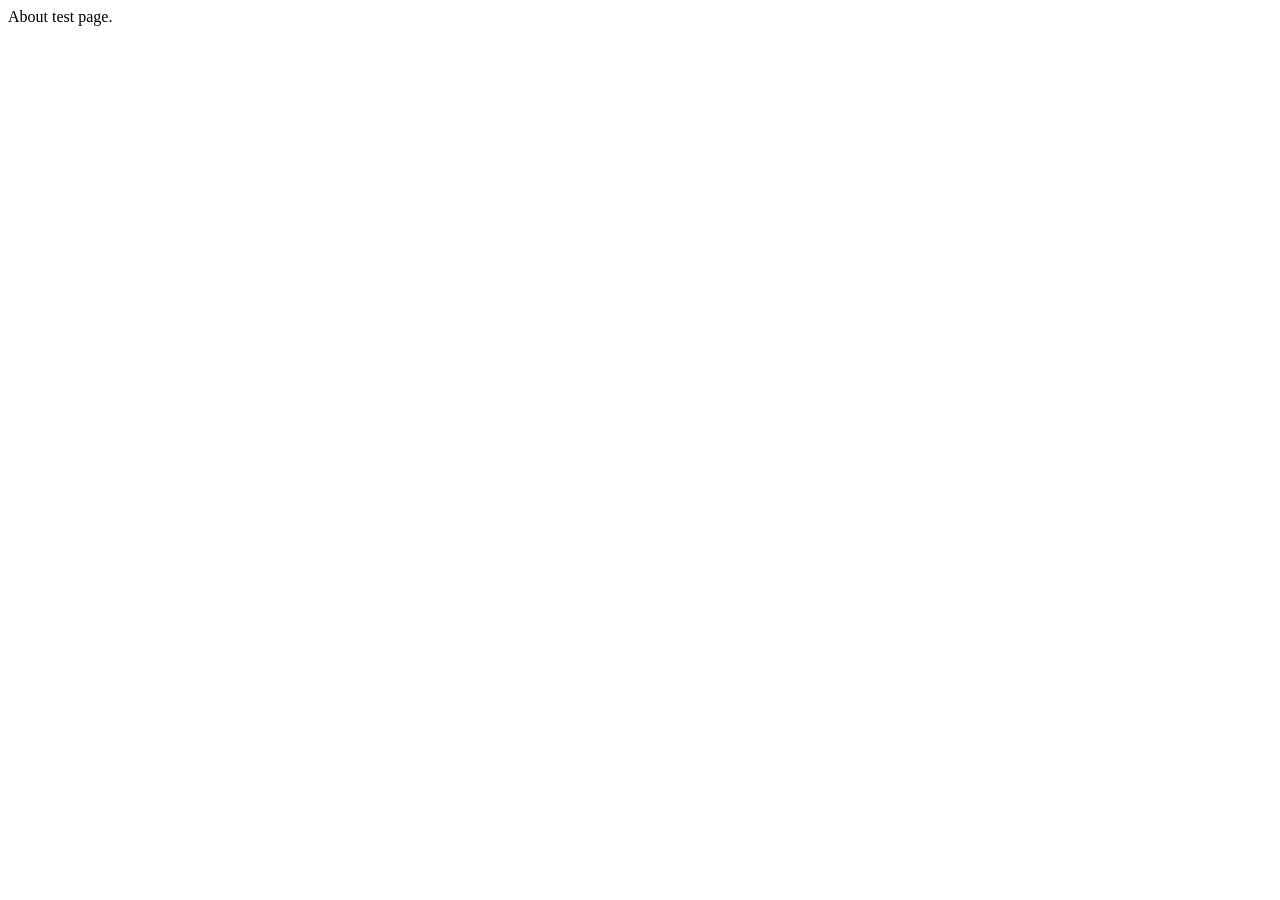
==== Public/Views/about/index.html @ cda359f5 "Remade Everything" ====
<!doctype html>

<html lang="en">
<head>
  <meta charset="utf-8">
  <meta name="viewport" content="width=device-width, initial-scale=1">

  <title>About :)</title>
  <meta name="description" content="All information about this site.">
  <meta name="author" content="Rokoel-WebSite">

  <meta property="og:title" content="Rokoel-WebSite">
  <meta property="og:type" content="website">
  <meta property="og:description" content="About Page of Rokoel's Site">

  <link rel="icon" href="about/favicon.ico">

  <link rel="stylesheet" href="about/css/styles.css">

</head>

<body>

  About test page.

  <script src="about/js/scripts.js"></script>
</body>
</html>
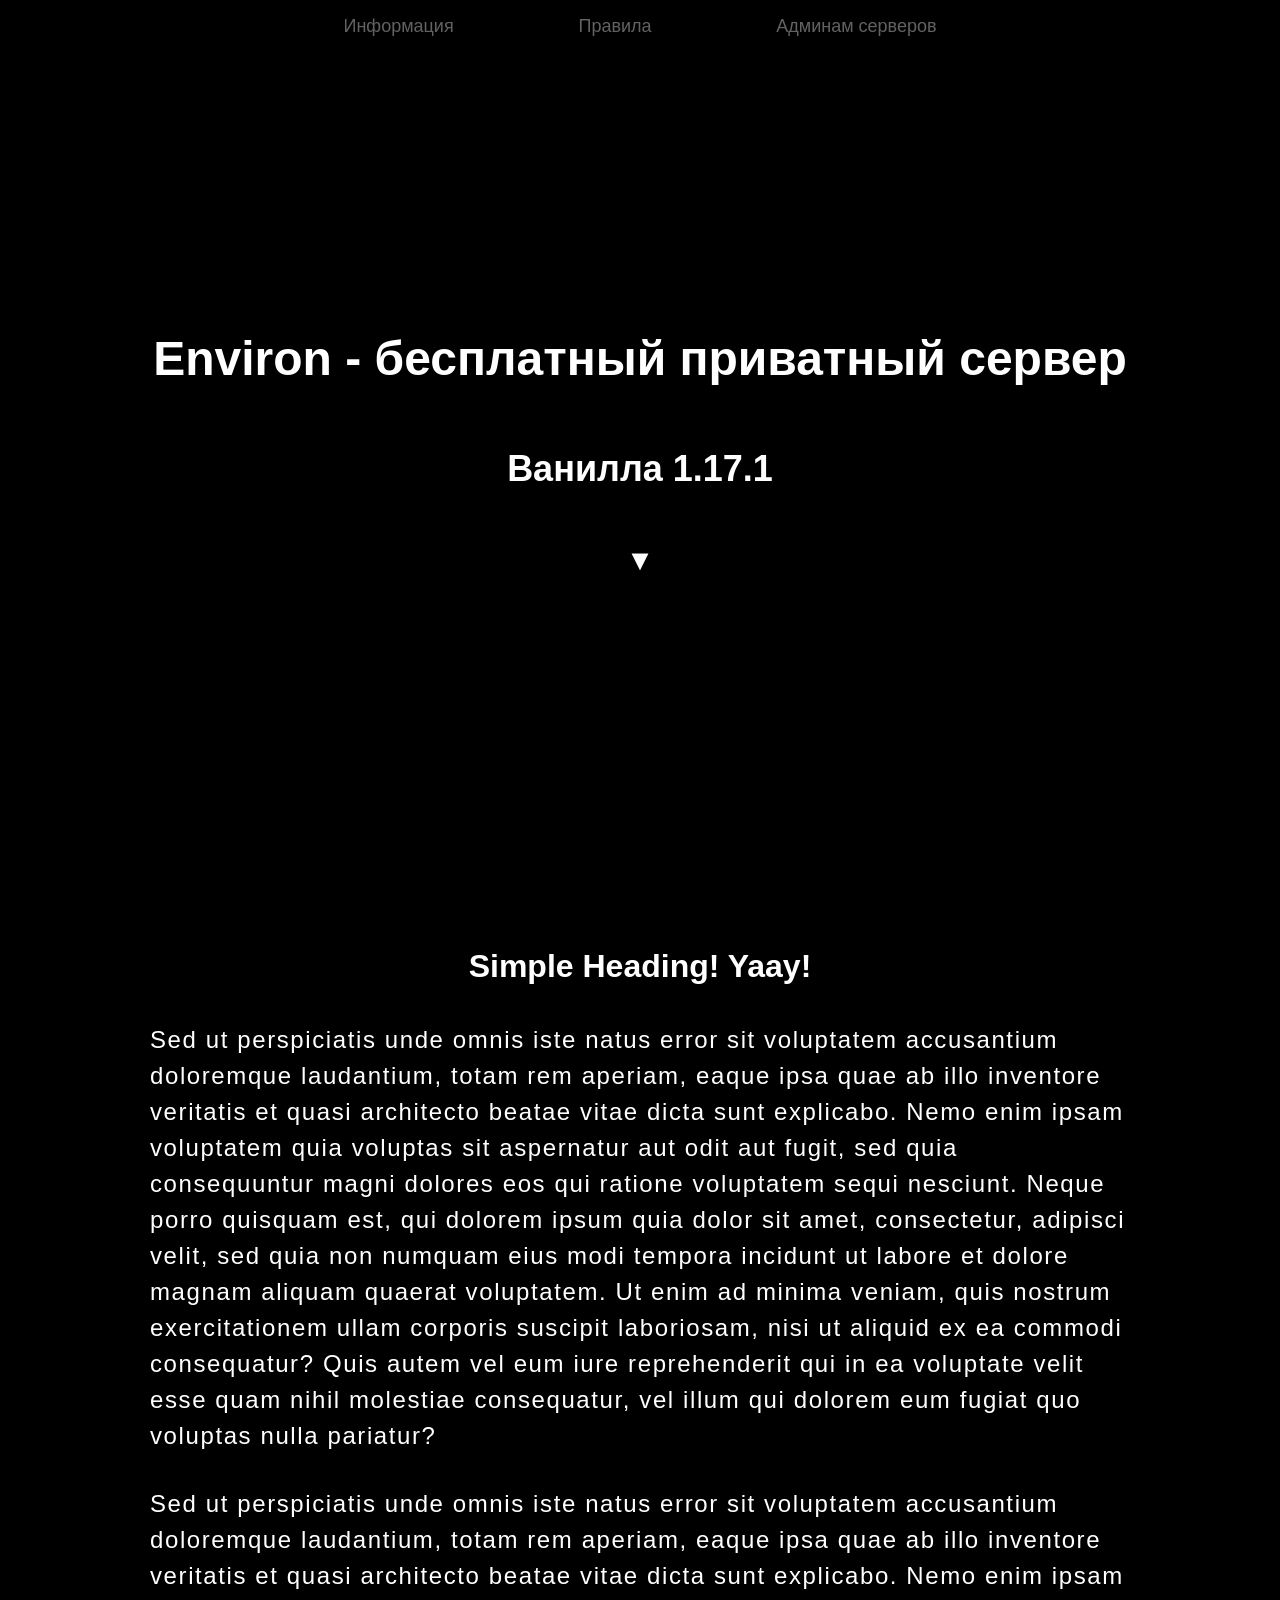
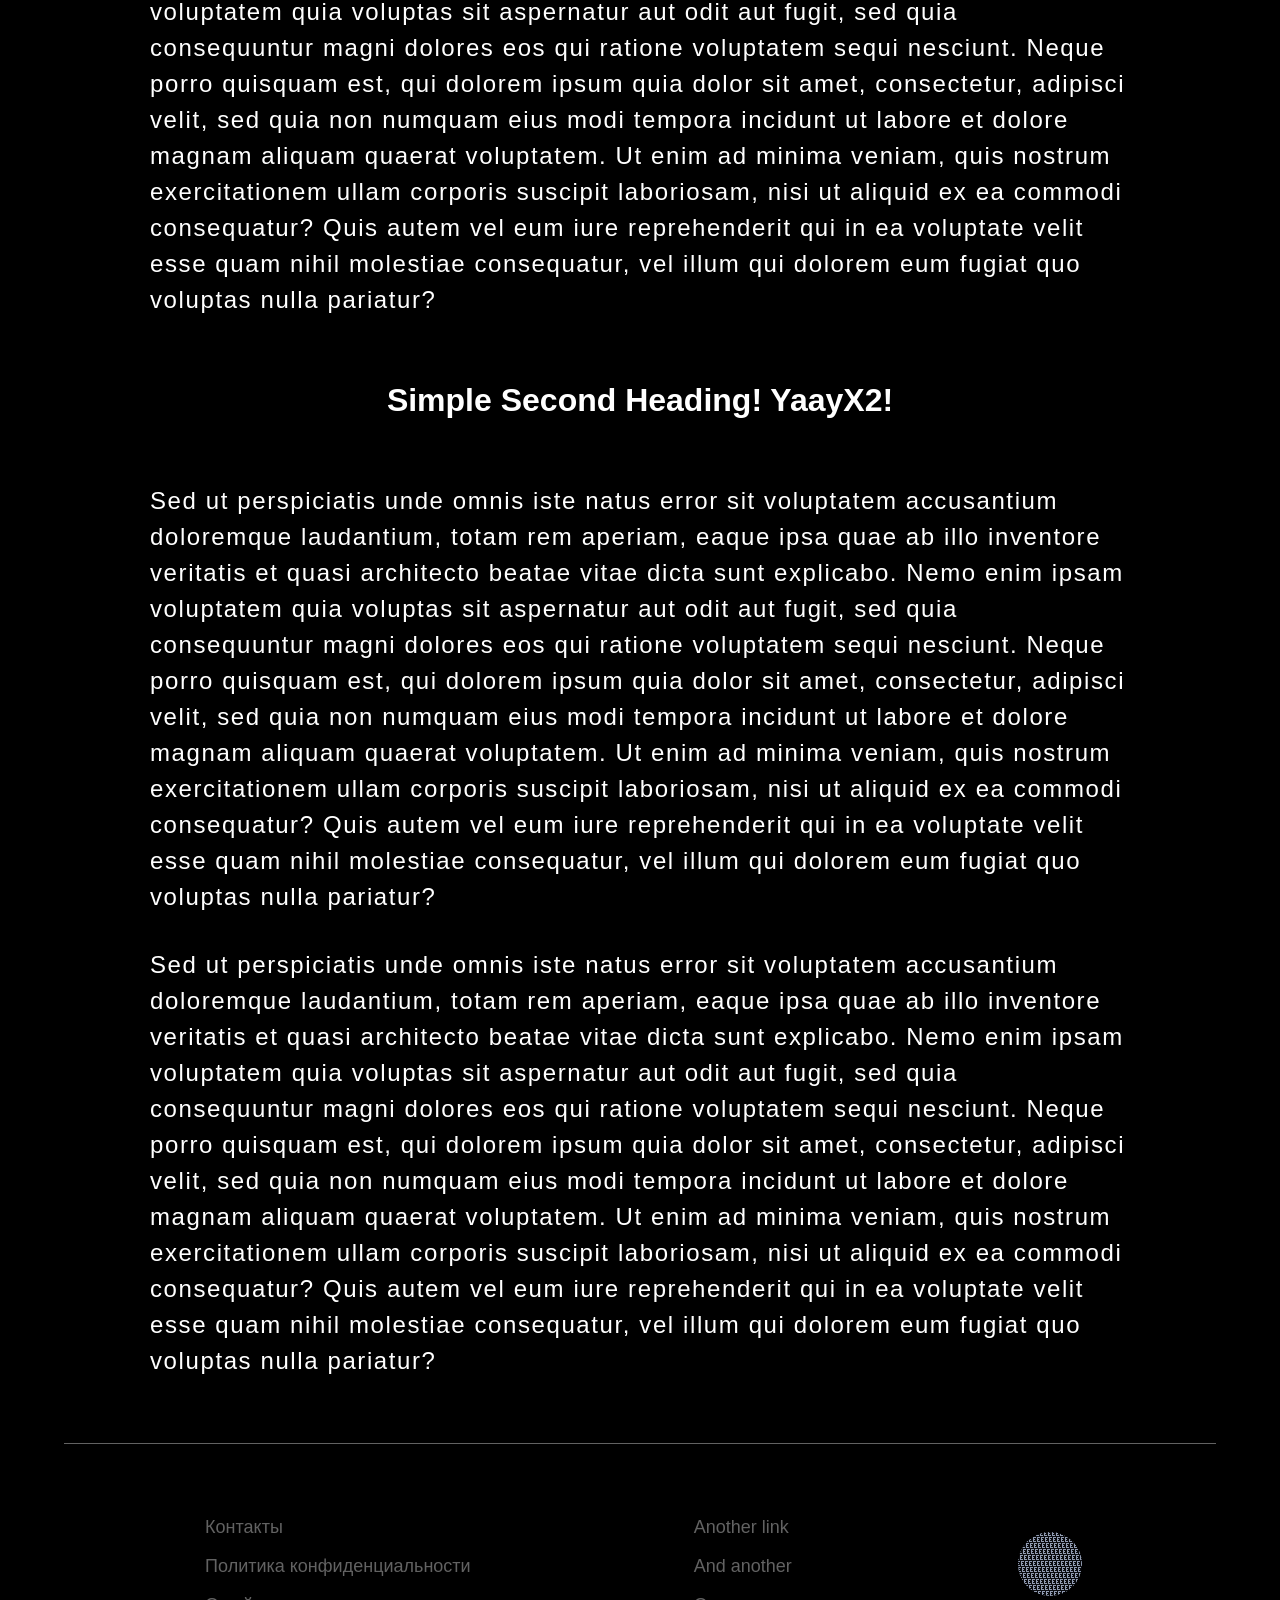
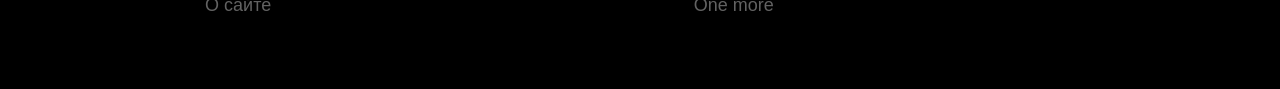
==== commit d1867f1c: "Made 404 page and fixed related bug" ====
--- a/Public/Views/about/index.html
+++ b/Public/Views/about/index.html
@@ -5,24 +5,128 @@
   <meta charset="utf-8">
   <meta name="viewport" content="width=device-width, initial-scale=1">
 
-  <title>About :)</title>
-  <meta name="description" content="All information about this site.">
-  <meta name="author" content="Rokoel-WebSite">
+  <title>Главная</title>
+  <meta name="description" content="Main Page">
+  <meta name="author" content="Rokoel">
 
   <meta property="og:title" content="Rokoel-WebSite">
   <meta property="og:type" content="website">
-  <meta property="og:description" content="About Page of Rokoel's Site">
+  <meta property="og:description" content="Main Page of Rokoel's Site">
 
-  <link rel="icon" href="about/favicon.ico">
+  <link rel="icon" href="data:,">
+  <link rel="shortcut icon" href="images/icon.ico" type="image/x-icon">
 
-  <link rel="stylesheet" href="about/css/styles.css">
+  <link rel="stylesheet" href="css/styles.css">
 
 </head>
 
 <body>
+  <div id="hidden-header-bg"></div>
+  <div id="header" class="text-align-center">
+    <a href="#">Информация</a>
+    <a href="#">Правила</a>
+    <a href="#">Админам серверов</a>
+  </div>
+  <div class="section text-selection-none" id="first-video">
+    <div class="video-bg"></div>
+    <div class="video-container">
+      <div class="videoBgWrapper">
+        <video autoplay muted loop poster="images/beginning_img.png" class="videoBg">
+          <source src="videos/beginning.webm" type="video/webm">
+          <source src="videos/beginning.mp4" type="video/mp4">
+          Ваш браузер не поддерживает видео-тэг.
+        </video>
+      </div>
+    </div>
+    <div class="text-holder-header x-large-font">
+      <h1 class="text-align-center">
+        Environ - бесплатный приватный сервер
+      </h1>
+      <h2 class="text-align-center">
+        Ванилла 1.17.1
+      </h2>
+      <h2 class="text-align-center floating be-pointed" id="scroller-1" style="font-size: 120%">
+        ▼
+      </h2>
+    </div>
+  </div>
 
-  About test page.
+  <div class="section margin-vertical-section" id="first-section">
+    <h1 class="text-align-center xx-large-font">Simple Heading! Yaay!</h1>
+    <p class="margin-vertical">
+      Sed ut perspiciatis unde omnis iste natus error sit voluptatem accusantium doloremque laudantium, 
+      totam rem aperiam, eaque ipsa quae ab illo inventore veritatis et quasi architecto beatae vitae 
+      dicta sunt explicabo. Nemo enim ipsam voluptatem quia voluptas sit aspernatur aut odit aut fugit, 
+      sed quia consequuntur magni dolores eos qui ratione voluptatem sequi nesciunt. Neque porro 
+      quisquam est, qui dolorem ipsum quia dolor sit amet, consectetur, adipisci velit, sed quia 
+      non numquam eius modi tempora incidunt ut labore et dolore magnam aliquam quaerat voluptatem. 
+      Ut enim ad minima veniam, quis nostrum exercitationem ullam corporis suscipit laboriosam, nisi 
+      ut aliquid ex ea commodi consequatur? Quis autem vel eum iure reprehenderit qui in ea voluptate 
+      velit esse quam nihil molestiae consequatur, vel illum qui dolorem eum fugiat quo voluptas nulla 
+      pariatur?
+    </p>
+    <p class="margin-vertical">
+      Sed ut perspiciatis unde omnis iste natus error sit voluptatem accusantium doloremque laudantium, 
+      totam rem aperiam, eaque ipsa quae ab illo inventore veritatis et quasi architecto beatae vitae 
+      dicta sunt explicabo. Nemo enim ipsam voluptatem quia voluptas sit aspernatur aut odit aut fugit, 
+      sed quia consequuntur magni dolores eos qui ratione voluptatem sequi nesciunt. Neque porro 
+      quisquam est, qui dolorem ipsum quia dolor sit amet, consectetur, adipisci velit, sed quia 
+      non numquam eius modi tempora incidunt ut labore et dolore magnam aliquam quaerat voluptatem. 
+      Ut enim ad minima veniam, quis nostrum exercitationem ullam corporis suscipit laboriosam, nisi 
+      ut aliquid ex ea commodi consequatur? Quis autem vel eum iure reprehenderit qui in ea voluptate 
+      velit esse quam nihil molestiae consequatur, vel illum qui dolorem eum fugiat quo voluptas nulla 
+      pariatur?
+    </p>
+  </div>
+  
+  <h1 class="text-align-center xx-large-font">Simple Second Heading! YaayX2!</h1>
+  <div class="section margin-vertical-section" id="second-section">
+    <p class="margin-vertical">
+      Sed ut perspiciatis unde omnis iste natus error sit voluptatem accusantium doloremque laudantium, 
+      totam rem aperiam, eaque ipsa quae ab illo inventore veritatis et quasi architecto beatae vitae 
+      dicta sunt explicabo. Nemo enim ipsam voluptatem quia voluptas sit aspernatur aut odit aut fugit, 
+      sed quia consequuntur magni dolores eos qui ratione voluptatem sequi nesciunt. Neque porro 
+      quisquam est, qui dolorem ipsum quia dolor sit amet, consectetur, adipisci velit, sed quia 
+      non numquam eius modi tempora incidunt ut labore et dolore magnam aliquam quaerat voluptatem. 
+      Ut enim ad minima veniam, quis nostrum exercitationem ullam corporis suscipit laboriosam, nisi 
+      ut aliquid ex ea commodi consequatur? Quis autem vel eum iure reprehenderit qui in ea voluptate 
+      velit esse quam nihil molestiae consequatur, vel illum qui dolorem eum fugiat quo voluptas nulla 
+      pariatur?
+    </p>
+    <p class="margin-vertical">
+      Sed ut perspiciatis unde omnis iste natus error sit voluptatem accusantium doloremque laudantium, 
+      totam rem aperiam, eaque ipsa quae ab illo inventore veritatis et quasi architecto beatae vitae 
+      dicta sunt explicabo. Nemo enim ipsam voluptatem quia voluptas sit aspernatur aut odit aut fugit, 
+      sed quia consequuntur magni dolores eos qui ratione voluptatem sequi nesciunt. Neque porro 
+      quisquam est, qui dolorem ipsum quia dolor sit amet, consectetur, adipisci velit, sed quia 
+      non numquam eius modi tempora incidunt ut labore et dolore magnam aliquam quaerat voluptatem. 
+      Ut enim ad minima veniam, quis nostrum exercitationem ullam corporis suscipit laboriosam, nisi 
+      ut aliquid ex ea commodi consequatur? Quis autem vel eum iure reprehenderit qui in ea voluptate 
+      velit esse quam nihil molestiae consequatur, vel illum qui dolorem eum fugiat quo voluptas nulla 
+      pariatur?
+    </p>
+  </div>
+  
+  <hr class="margin-vertical big">
 
-  <script src="about/js/scripts.js"></script>
+  <div class="section margin-vertical-section" id="footer">
+    <div class="footer-holder">
+      <div class="links-holder">
+        <a href="#" class="links-margin">Контакты</a>
+        <a href="#" class="links-margin">Политика конфиденциальности</a>
+        <a href="#" class="links-margin">О сайте</a>
+      </div>
+      <div class="links-holder">
+        <a href="#" class="links-margin">Another link</a>
+        <a href="#" class="links-margin">And another</a>
+        <a href="#" class="links-margin">One more</a>
+      </div>
+      <div class="vertical-center">
+        <a href="#"><img src="images/ava.png" alt="Avatar" class="x-small-image round-image margin-horizontal"></a>
+      </div>
+    </div>
+  </div>
+
+  <script src="js/scripts.js"></script>
 </body>
 </html>
--- a/Public/Views/about/css/styles.css
+++ b/Public/Views/about/css/styles.css
@@ -0,0 +1,233 @@
+/* -------- GLOBAL STYLING -------- */
+html {
+  /* no-scrollbar */
+  scrollbar-width: none;
+  -ms-overflow-style: none;
+  overflow-y: auto;
+  overflow-x: hidden;
+  -webkit-tap-highlight-color: transparent;
+
+  /* smooth scrolling */
+  scroll-behavior: smooth;
+}
+body {
+  /* fonts */
+  font-family: ubuntu, sans-serif;
+  
+  /* for consistency */
+  padding: 0;
+  margin: 0;
+
+  /* bg-color */
+  background-color: black;
+
+  /* no-scrollbar */
+  overflow-y: auto;
+  overflow-x: hidden;
+}
+body::-webkit-scrollbar {
+  /* no-scrollbar */
+  display: none;
+}
+.text-selection-none {
+  -webkit-user-select: none; /* Safari */
+  -moz-user-select: none; /* Firefox */
+  -ms-user-select: none; /* IE10+/Edge */
+  user-select: none; /* Standard */
+}
+h1, h2, h2 a, h2 a:hover, h3, h4, h5 {
+  display: block;
+  color: white;
+  z-index: 1;
+}
+
+/* useful classes-properties */
+.text-align-center {
+  text-align: center;
+}
+.xx-large-font {
+  font-size: xx-large;
+}
+.x-large-font {
+  font-size: x-large;
+}
+.large-font {
+  font-size: large;
+}
+/* -------------------------------- */
+
+/* -------- HEADER STYLING -------- */
+div#hidden-header-bg {
+  position: fixed;
+  top: 0em;
+  width: 100%;
+  height: 3rem;
+  background-color: rgba(0, 0, 0, 0.8);
+  backdrop-filter: blur(3px);
+  left: 0;
+  right: 0;
+  z-index: 2;
+  visibility: hidden;
+}
+div#header {
+  display: flex;
+  position: fixed;
+  top: 0em;
+  flex-flow: row wrap;
+  align-items: center;
+  align-content: center;
+  justify-content: center;
+  margin: 1rem;
+  left: 0;
+  right: 0;
+  z-index: 3;
+}
+div.text-holder-header {
+  width: 100vw;
+  height: 100vh;
+  top: 0;
+  position: absolute;
+  display: flex;
+  flex-direction: column;
+  align-items: center;
+  align-content: center;
+  justify-content: center;
+}
+.be-pointed:hover {
+  cursor: pointer;
+}
+@keyframes float {
+	0% {
+		transform: translatey(0px);
+	}
+	50% {
+		transform: translatey(-20px);
+	}
+	100% {
+		transform: translatey(0px);
+	}
+}
+.floating {
+  animation: float 2s ease-in-out infinite;
+}
+/* -------------------------------- */
+
+/* -------- LINKS STYLING --------- */
+a {
+  font-size: large;
+  display: inline;
+  padding-left: 5%;
+  padding-right: 5%;
+  text-decoration: none;
+  color: rgba(196, 196, 196, 0.5);
+}
+a:hover {
+  color: rgba(250, 250, 255, 0.5);
+}
+a:focus, a:active {
+  color: white;
+}
+/* -------------------------------- */
+
+/* -------- VIDEO STYLING --------- */
+.video-container {
+  width: 100vw;
+  height: 100vh;
+  display: block;
+  margin: 0 auto;
+}
+.video-bg::before {
+  position: absolute;
+  top: 0;
+  right: 0;
+  bottom: 0;
+  left: 0;
+  content: '';
+  background-color: rgba(0,0,0,0.6);
+  z-index: 1;
+}
+video {
+  object-fit: cover;
+  width: 100vw;
+  height: 100vh;
+  display: block;
+  margin: 0 auto;
+}
+/* -------------------------------- */
+
+/* --------- TEXT STYLING --------- */
+div.section {
+  width: 100%;
+  display: block;
+}
+.margin-vertical-section {
+  margin-top: 3rem;
+  margin-bottom: 3rem;
+}
+.margin-vertical {
+  margin-top: 1rem;
+  margin-bottom: 1rem;
+}
+p {
+  font-size: x-large;
+  color: white;
+  display: inline-block;
+  margin-left: min(20%, 150px);
+  margin-right: min(20%, 150px);
+  line-height: 150%;
+  letter-spacing: 0.1rem;
+}
+/* -------------------------------- */
+
+/* -------- FOOTER STYLING -------- */
+hr.small {
+  width: 80%;
+  height: 1px;
+  border: 0;
+  background-color: rgba(250, 250, 255, 0.5);
+  color: rgba(250, 250, 255, 0.5);
+}
+hr.big {
+  width: 90%;
+  height: 1px;
+  border: 0;
+  background-color: rgba(196, 196, 196, 0.5);
+  color: rgba(196, 196, 196, 0.5);
+}
+.footer-holder {
+  display: flex;
+  flex-direction: row;
+  flex-wrap: wrap;
+  justify-content: space-evenly;
+}
+.links-holder {
+  display: flex;
+  flex-direction: column;
+  justify-content: space-between;
+  padding-top: 1em;
+  padding-bottom: 1em;
+}
+.vertical-center {
+  display: flex;
+  flex-direction: column;
+  justify-content: center;
+}
+.x-small-image {
+  max-width: 64px;
+  max-height: 64px;
+}
+.round-image {
+  border-radius: 50%;
+}
+.links-margin {
+  margin-top: 0.5em;
+  margin-bottom: 0.5em;
+  padding-left: 1em;
+  padding-right: 1em;
+}
+
+.margin-horizontal {
+  margin-left: 1rem;
+  margin-right: 1rem;
+}
+/* -------------------------------- */
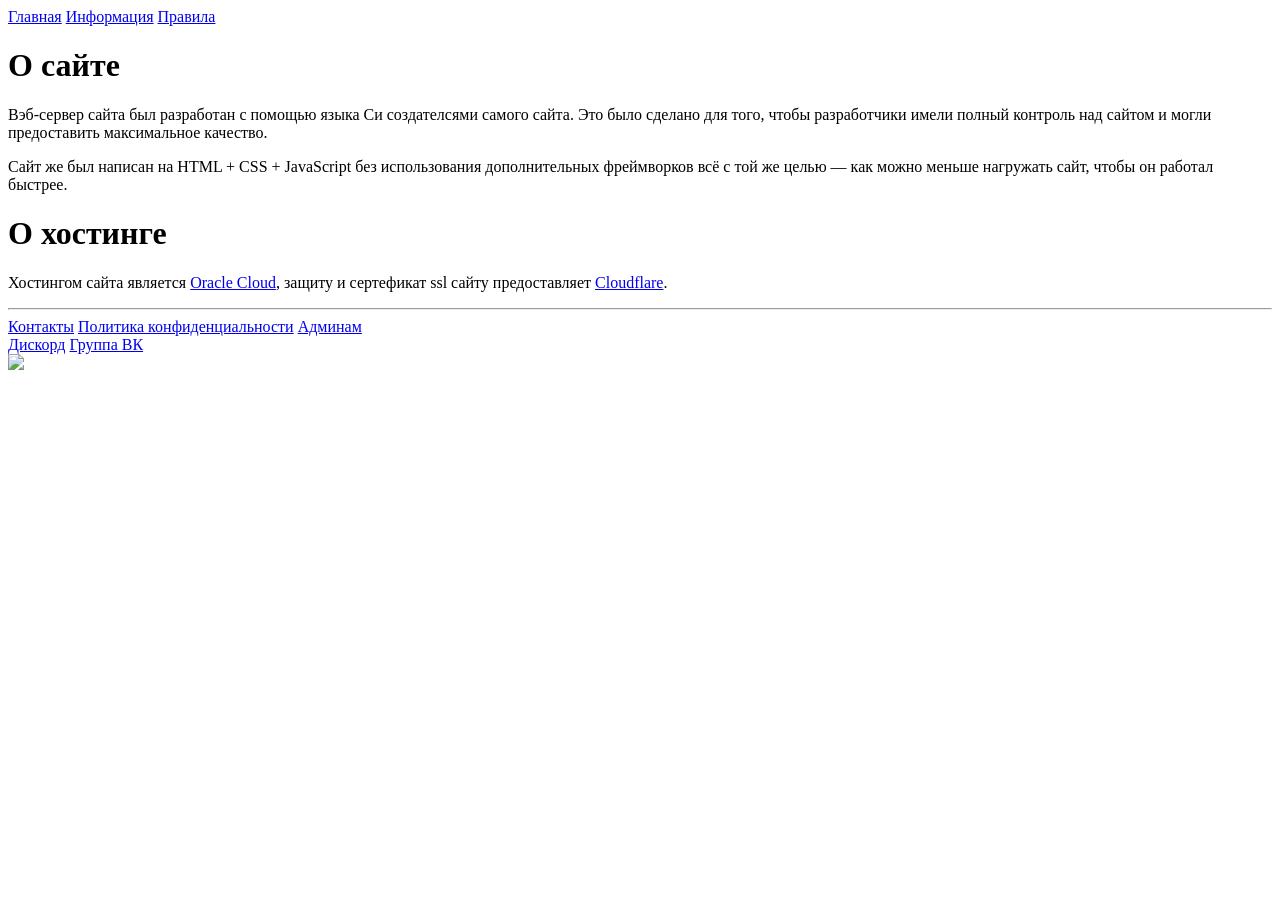
==== commit 3b8f68c8: "Website update" ====
--- a/Public/Views/about/index.html
+++ b/Public/Views/about/index.html
@@ -1,132 +1,63 @@
 <!doctype html>
-
-<html lang="en">
+<html lang="ru">
 <head>
   <meta charset="utf-8">
   <meta name="viewport" content="width=device-width, initial-scale=1">
-
-  <title>Главная</title>
-  <meta name="description" content="Main Page">
-  <meta name="author" content="Rokoel">
-
-  <meta property="og:title" content="Rokoel-WebSite">
+  <title>О сайте</title>
+  <meta name="description" content="О сайте">
+  <meta name="author" content="Environ's dev">
+  <meta property="og:title" content="О сайте">
   <meta property="og:type" content="website">
-  <meta property="og:description" content="Main Page of Rokoel's Site">
-
+  <meta property="og:description" content="О сайте сервера Environ">
+  <meta property="og:image" content="about/images/ava.png">
   <link rel="icon" href="data:,">
-  <link rel="shortcut icon" href="images/icon.ico" type="image/x-icon">
-
-  <link rel="stylesheet" href="css/styles.css">
-
+  <link rel="shortcut icon" href="about/images/icon.ico" type="image/x-icon">
+  <link rel="stylesheet" href="about/css/styles.css">
 </head>
 
 <body>
-  <div id="hidden-header-bg"></div>
   <div id="header" class="text-align-center">
-    <a href="#">Информация</a>
-    <a href="#">Правила</a>
-    <a href="#">Админам серверов</a>
-  </div>
-  <div class="section text-selection-none" id="first-video">
-    <div class="video-bg"></div>
-    <div class="video-container">
-      <div class="videoBgWrapper">
-        <video autoplay muted loop poster="images/beginning_img.png" class="videoBg">
-          <source src="videos/beginning.webm" type="video/webm">
-          <source src="videos/beginning.mp4" type="video/mp4">
-          Ваш браузер не поддерживает видео-тэг.
-        </video>
-      </div>
-    </div>
-    <div class="text-holder-header x-large-font">
-      <h1 class="text-align-center">
-        Environ - бесплатный приватный сервер
-      </h1>
-      <h2 class="text-align-center">
-        Ванилла 1.17.1
-      </h2>
-      <h2 class="text-align-center floating be-pointed" id="scroller-1" style="font-size: 120%">
-        ▼
-      </h2>
-    </div>
+    <a href="https://environ-server.space/">Главная</a>
+    <a href="https://environ-server.space/information">Информация</a>
+    <a href="https://environ-server.space/rules">Правила</a>
   </div>
 
-  <div class="section margin-vertical-section" id="first-section">
-    <h1 class="text-align-center xx-large-font">Simple Heading! Yaay!</h1>
-    <p class="margin-vertical">
-      Sed ut perspiciatis unde omnis iste natus error sit voluptatem accusantium doloremque laudantium, 
-      totam rem aperiam, eaque ipsa quae ab illo inventore veritatis et quasi architecto beatae vitae 
-      dicta sunt explicabo. Nemo enim ipsam voluptatem quia voluptas sit aspernatur aut odit aut fugit, 
-      sed quia consequuntur magni dolores eos qui ratione voluptatem sequi nesciunt. Neque porro 
-      quisquam est, qui dolorem ipsum quia dolor sit amet, consectetur, adipisci velit, sed quia 
-      non numquam eius modi tempora incidunt ut labore et dolore magnam aliquam quaerat voluptatem. 
-      Ut enim ad minima veniam, quis nostrum exercitationem ullam corporis suscipit laboriosam, nisi 
-      ut aliquid ex ea commodi consequatur? Quis autem vel eum iure reprehenderit qui in ea voluptate 
-      velit esse quam nihil molestiae consequatur, vel illum qui dolorem eum fugiat quo voluptas nulla 
-      pariatur?
-    </p>
-    <p class="margin-vertical">
-      Sed ut perspiciatis unde omnis iste natus error sit voluptatem accusantium doloremque laudantium, 
-      totam rem aperiam, eaque ipsa quae ab illo inventore veritatis et quasi architecto beatae vitae 
-      dicta sunt explicabo. Nemo enim ipsam voluptatem quia voluptas sit aspernatur aut odit aut fugit, 
-      sed quia consequuntur magni dolores eos qui ratione voluptatem sequi nesciunt. Neque porro 
-      quisquam est, qui dolorem ipsum quia dolor sit amet, consectetur, adipisci velit, sed quia 
-      non numquam eius modi tempora incidunt ut labore et dolore magnam aliquam quaerat voluptatem. 
-      Ut enim ad minima veniam, quis nostrum exercitationem ullam corporis suscipit laboriosam, nisi 
-      ut aliquid ex ea commodi consequatur? Quis autem vel eum iure reprehenderit qui in ea voluptate 
-      velit esse quam nihil molestiae consequatur, vel illum qui dolorem eum fugiat quo voluptas nulla 
-      pariatur?
-    </p>
-  </div>
-  
-  <h1 class="text-align-center xx-large-font">Simple Second Heading! YaayX2!</h1>
-  <div class="section margin-vertical-section" id="second-section">
-    <p class="margin-vertical">
-      Sed ut perspiciatis unde omnis iste natus error sit voluptatem accusantium doloremque laudantium, 
-      totam rem aperiam, eaque ipsa quae ab illo inventore veritatis et quasi architecto beatae vitae 
-      dicta sunt explicabo. Nemo enim ipsam voluptatem quia voluptas sit aspernatur aut odit aut fugit, 
-      sed quia consequuntur magni dolores eos qui ratione voluptatem sequi nesciunt. Neque porro 
-      quisquam est, qui dolorem ipsum quia dolor sit amet, consectetur, adipisci velit, sed quia 
-      non numquam eius modi tempora incidunt ut labore et dolore magnam aliquam quaerat voluptatem. 
-      Ut enim ad minima veniam, quis nostrum exercitationem ullam corporis suscipit laboriosam, nisi 
-      ut aliquid ex ea commodi consequatur? Quis autem vel eum iure reprehenderit qui in ea voluptate 
-      velit esse quam nihil molestiae consequatur, vel illum qui dolorem eum fugiat quo voluptas nulla 
-      pariatur?
-    </p>
-    <p class="margin-vertical">
-      Sed ut perspiciatis unde omnis iste natus error sit voluptatem accusantium doloremque laudantium, 
-      totam rem aperiam, eaque ipsa quae ab illo inventore veritatis et quasi architecto beatae vitae 
-      dicta sunt explicabo. Nemo enim ipsam voluptatem quia voluptas sit aspernatur aut odit aut fugit, 
-      sed quia consequuntur magni dolores eos qui ratione voluptatem sequi nesciunt. Neque porro 
-      quisquam est, qui dolorem ipsum quia dolor sit amet, consectetur, adipisci velit, sed quia 
-      non numquam eius modi tempora incidunt ut labore et dolore magnam aliquam quaerat voluptatem. 
-      Ut enim ad minima veniam, quis nostrum exercitationem ullam corporis suscipit laboriosam, nisi 
-      ut aliquid ex ea commodi consequatur? Quis autem vel eum iure reprehenderit qui in ea voluptate 
-      velit esse quam nihil molestiae consequatur, vel illum qui dolorem eum fugiat quo voluptas nulla 
-      pariatur?
-    </p>
+  <div class="margin-vertical-huge">
+    <div class="section margin-vertical-section" id="first-section">
+      <h1 class="text-align-center xx-large-font">О сайте</h1>
+      <p class="margin-vertical text-align-center">
+        Вэб-сервер сайта был разработан с помощью языка Си создателсями самого сайта. Это было сделано для того, чтобы разработчики имели полный контроль над сайтом и могли предоставить максимальное качество.
+      </p>
+      <p class="margin-vertical text-align-center">
+        Сайт же был написан на HTML + CSS + JavaScript без использования дополнительных фреймворков всё с той же целью — как можно меньше нагружать сайт, чтобы он работал быстрее.
+      </p>
+    </div>
+    <div class="section margin-vertical-section" id="second-section">
+      <h1 class="text-align-center xx-large-font">О хостинге</h1>
+      <p class="margin-vertical text-align-center">
+        Хостингом сайта является <a href="https://www.oracle.com/ru/cloud/" class="link-in-text">Oracle Cloud</a>, защиту и сертефикат ssl сайту предоставляет <a href="https://www.cloudflare.com/" class="link-in-text">Cloudflare</a>.
+      </p>
+    </div>
   </div>
   
   <hr class="margin-vertical big">
-
   <div class="section margin-vertical-section" id="footer">
     <div class="footer-holder">
       <div class="links-holder">
-        <a href="#" class="links-margin">Контакты</a>
-        <a href="#" class="links-margin">Политика конфиденциальности</a>
-        <a href="#" class="links-margin">О сайте</a>
+        <a href="https://environ-server.space/contacts" class="links-margin">Контакты</a>
+        <a href="https://environ-server.space/privacy_policy" class="links-margin">Политика конфиденциальности</a>
+        <a href="https://environ-server.space/for_admins" class="links-margin">Админам</a>
       </div>
       <div class="links-holder">
-        <a href="#" class="links-margin">Another link</a>
-        <a href="#" class="links-margin">And another</a>
-        <a href="#" class="links-margin">One more</a>
+        <a href="https://discord.gg/HBDD5hYNCz" class="links-margin">Дискорд</a>
+        <a href="https://vk.com/environserver" class="links-margin">Группа ВК</a>
       </div>
       <div class="vertical-center">
-        <a href="#"><img src="images/ava.png" alt="Avatar" class="x-small-image round-image margin-horizontal"></a>
+        <a href="#"><img src="about/images/ava.png" class="x-small-image round-image margin-horizontal"></a>
       </div>
     </div>
   </div>
 
-  <script src="js/scripts.js"></script>
+  <script src="about/js/scripts.js"></script>
 </body>
 </html>
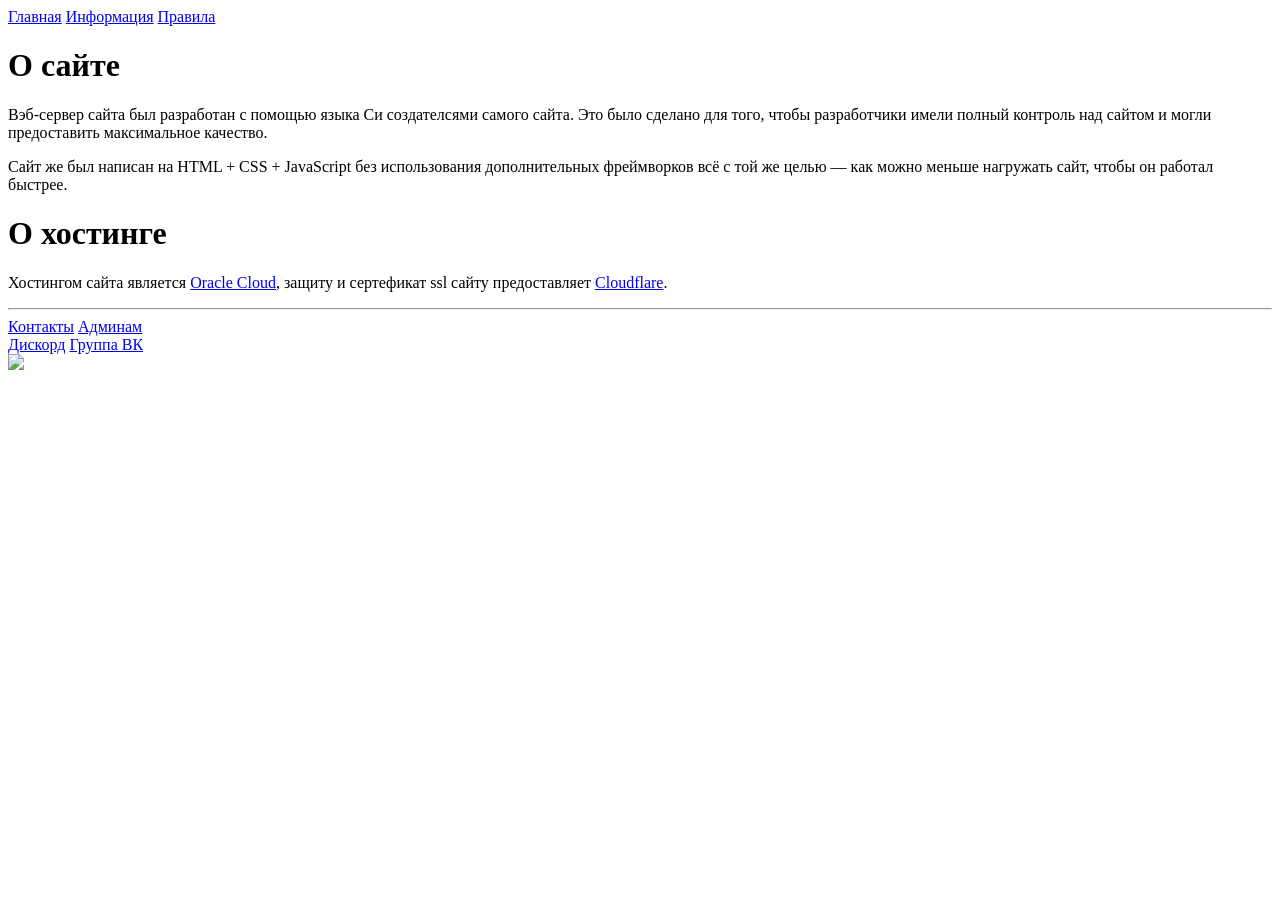
==== commit 9d0cd31a: "Website prerelease 1.1" ====
--- a/Public/Views/about/index.html
+++ b/Public/Views/about/index.html
@@ -45,7 +45,6 @@
     <div class="footer-holder">
       <div class="links-holder">
         <a href="https://environ-server.space/contacts" class="links-margin">Контакты</a>
-        <a href="https://environ-server.space/privacy_policy" class="links-margin">Политика конфиденциальности</a>
         <a href="https://environ-server.space/for_admins" class="links-margin">Админам</a>
       </div>
       <div class="links-holder">
